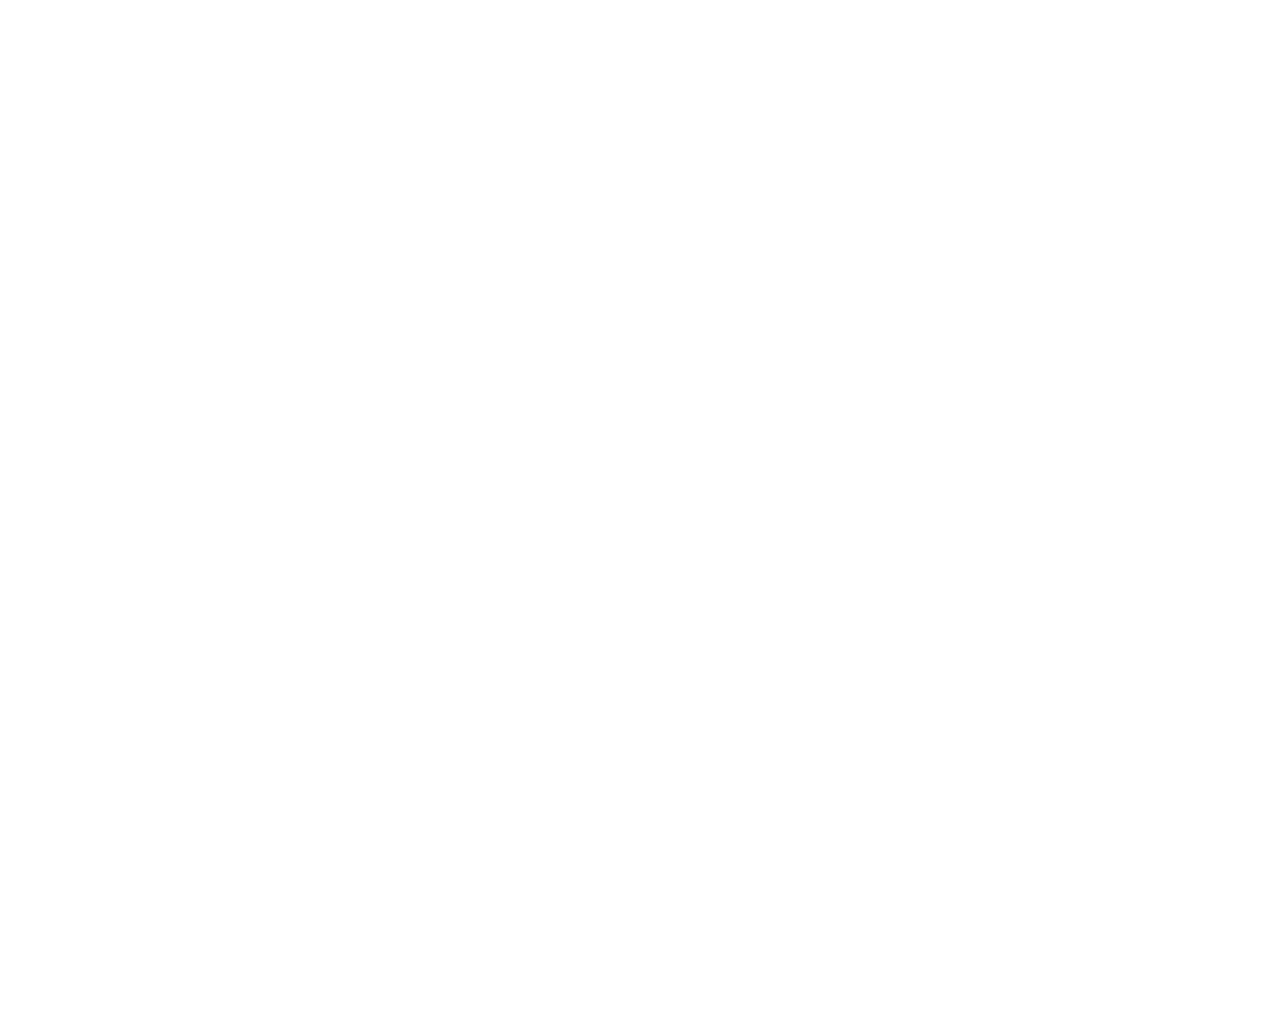
==== Tilings.html @ 19ebce1d "Seperated renderer and tile position calculations" ====
<html>
<head>
	<script src="https://code.createjs.com/easeljs-0.8.2.min.js"></script>
	<script>
        let RegularTile = class
		{
  		constructor(name,parent, color, number_of_sides, desired_angle, neighbors)
			{
    		this.name = name;
    		this.parent = parent;
    		this.color = color;
    		this.number_of_sides = number_of_sides;
    		this.angle = desired_angle;
    		this.neighbors = neighbors;
  			}

		generate_shape_values(coords, sidelength, number_of_sides_current, first_shape = false)
		{
		    <!-- Takes an origin, a direction, the sidelength. Returns the xy coordinates and radius of the new polygon -->

		    var old_radii = get_shape_radii(sidelength, number_of_sides_current);
			var shape_angle;

		    <!-- Use the inner radii of both shapes to calculate the vector for where the new shape will lie, then add it to existing coords  -->
			if (!first_shape)
			{
			    var new_radii = get_shape_radii(sidelength, this.number_of_sides);
			    var new_coords = add_directional_vector(coords, this.angle, old_radii[0]+new_radii[0]);
			    shape_angle = get_modified_shape_angle(this.angle, this.number_of_sides);
				return {"x":new_coords[0], "y":new_coords[1], "radius":new_radii[1], "angle":shape_angle, "sides":this.number_of_sides, "color":this.color};
			}
			else
			{
			    shape_angle = get_modified_shape_angle(this.angle, number_of_sides_current);
			    return {"x":coords[0], "y":coords[1],"radius":old_radii[1], "angle":shape_angle, "sides":this.number_of_sides, "color":this.color};
			}
		}
		};

		function get_outer_radius(sidelength, number_of_sides)
        {
            return sidelength / (2 * Math.sin(Math.PI / number_of_sides))
        }

        function get_inner_radius(radius, sidelength)
        {
            /* Gets the inner radius(center to sides) of a regular polygon using pythagorean theorem*/
            return Math.sqrt((radius * radius) - (sidelength * sidelength / 4))
        }

        function get_shape_radii(sidelength, number_of_sides)
		{
		    /* 	Get both the inner and outer radii of a regular polygon
		     	First use the sidelength and number of sides to get the outer radius
		     	Then use the outer radius and sidelength to get the inner radius	*/
		    var outer_radius = get_outer_radius(sidelength, number_of_sides);
            var inner_radius = get_inner_radius(outer_radius, sidelength);
            return [inner_radius, outer_radius]
		}

        function polar_to_cartesian(direction, magnitude) {
            /* creates an x,y vector given a direction(degrees) and a magnitude */
            var dir = direction
            var x = magnitude * Math.cos((dir / 360) * 2 * Math.PI)
            var y = magnitude * Math.sin((dir / 360) * 2 * Math.PI)
            return [x, y]
        }

        function point_direction(coord1, coord2) {
            <!-- returns the angle in degrees from two coordinates -->
            var dy = coord2[1] - coord1[1]
            var dx = coord2[0] - coord1[0]
			var a = Math.atan2(dy, dx);
            while (a < 0.0)
                a += math.pi * 2;

            return a * 180 / Math.PI
        }

        function add_directional_vector(coords, direction, magnitude)
        {
            /* Takes [x,y] adds a vector to it and returns the new [x,y] */
            var vector = polar_to_cartesian(direction,magnitude)
            return [coords[0] + vector[0], coords[1] + vector[1]]
        }

        function get_modified_shape_angle(direction, number_of_sides)
		{
		    <!-- Gives an angular offset value for drawing polygons. Even numbered shapes have an offset while odd doesn't  -->
		    return direction + ((number_of_sides % 2) == 0 ? (360 / (number_of_sides * 2)) : 0)
		}

		function generate_initial_chunk_data(sidelength, shapes)
		{
		    var chunk_data = {};

		    /* Generates shapes from a list and adds them to canvas */
			var current_number_of_sides;
			if (shapes.length > 0)
			{
			    var current_number_of_sides = shapes[0].number_of_sides;

				/* Generate values of first shape in the sequence */
			    var polygon_values = shapes[0].generate_shape_values([0,0], sidelength, current_number_of_sides, true);

			    /* add rendering data to chunk */
			    chunk_data[shapes[0].name] = polygon_values;

                for (var i = 1; i < shapes.length; i++)
				{
				    /* Feed coordinates and number of sides of the parent of current shape back into function*/
					var parent = shapes[i].parent;

					var coords = [chunk_data[parent]["x"]	, chunk_data[parent]["y"]]
					current_number_of_sides = chunk_data[parent]["sides"];

				    polygon_values = shapes[i].generate_shape_values(coords, sidelength, current_number_of_sides, false);

				    /* add rendering data to chunk */
				    chunk_data[shapes[i].name] = polygon_values;
				}

			return chunk_data;
			}
		}

		function render_chunk(xoffset, yoffset, canvas, chunk_data)
		{
		for (var [name, shape] of Object.entries(chunk_data))
			{
			    polygon = new createjs.Shape();
				polygon.graphics.beginFill(shape["color"]).drawPolyStar(shape["x"]+xoffset, shape["y"]+yoffset, shape["radius"], shape["sides"], 0, shape["angle"]);
				canvas.addChild(polygon);
			}
		    canvas.update()
		}

		function init()
		{
            var sidelength = 20;
			var stage = new createjs.Stage("demoCanvas");

			/* shape("name","color",sides, angle, neighbors=[]) */
			shape_data = [
			    new RegularTile("A",null, "blue", 6, 0, []),
				new RegularTile("B","A", "green", 4, 0, []),
				new RegularTile("C","B", "red", 6, 0, []),
				new RegularTile("D","C", "blue", 4, 0, []),
				new RegularTile("E","C", "green", 4, 240, []),
				new RegularTile("F","E", "red", 4, 240, []),
				new RegularTile("G","B", "blue", 4, 90, []),
			];

			chunk_data = generate_initial_chunk_data(sidelength, shape_data);

			chunk_height = 95;
			chunk_vertical_count = 1;
			chunk_width = 55;
			chunk_horizontal_count = 1;

			var x = 60;
			var y = 60;

			for(var i = 0; i < chunk_vertical_count; i++)
			{
			    for(var j = 0; j < chunk_horizontal_count; j++)
				{
				    render_chunk(x,y,stage, chunk_data);
				    x += chunk_width;
				}
				y += chunk_height;
			    x = 60;
			}


		}
	</script>
</head>
<body onload="init();">
	<canvas id="demoCanvas" width="1000" height="1000">
		alternate content
	</canvas>

</body></html>
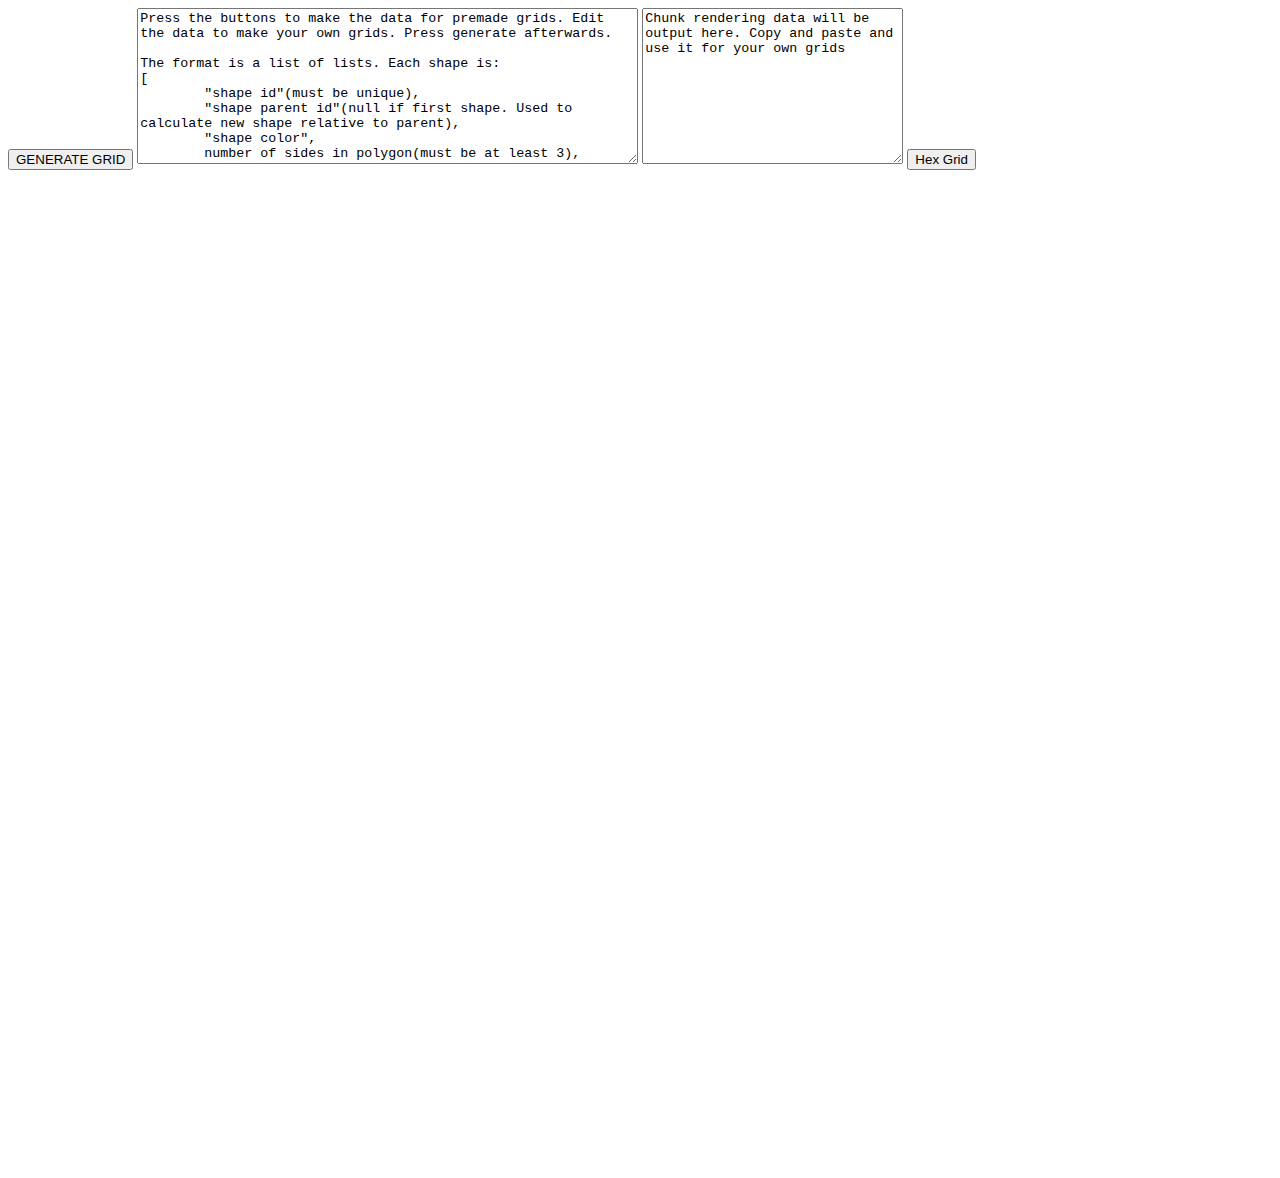
==== commit c1f1d99a: "Bare minimum UI" ====
--- a/Tilings.html
+++ b/Tilings.html
@@ -1,184 +1,59 @@
 <html>
 <head>
 	<script src="https://code.createjs.com/easeljs-0.8.2.min.js"></script>
+	<script src="Tilings.js"></script>
+
+</head>
+<body onload="init();">
+	<button id="generate">GENERATE GRID</button>
+
 	<script>
-        let RegularTile = class
-		{
-  		constructor(name,parent, color, number_of_sides, desired_angle, neighbors)
-			{
-    		this.name = name;
-    		this.parent = parent;
-    		this.color = color;
-    		this.number_of_sides = number_of_sides;
-    		this.angle = desired_angle;
-    		this.neighbors = neighbors;
-  			}
-
-		generate_shape_values(coords, sidelength, number_of_sides_current, first_shape = false)
-		{
-		    <!-- Takes an origin, a direction, the sidelength. Returns the xy coordinates and radius of the new polygon -->
-
-		    var old_radii = get_shape_radii(sidelength, number_of_sides_current);
-			var shape_angle;
-
-		    <!-- Use the inner radii of both shapes to calculate the vector for where the new shape will lie, then add it to existing coords  -->
-			if (!first_shape)
-			{
-			    var new_radii = get_shape_radii(sidelength, this.number_of_sides);
-			    var new_coords = add_directional_vector(coords, this.angle, old_radii[0]+new_radii[0]);
-			    shape_angle = get_modified_shape_angle(this.angle, this.number_of_sides);
-				return {"x":new_coords[0], "y":new_coords[1], "radius":new_radii[1], "angle":shape_angle, "sides":this.number_of_sides, "color":this.color};
-			}
-			else
-			{
-			    shape_angle = get_modified_shape_angle(this.angle, number_of_sides_current);
-			    return {"x":coords[0], "y":coords[1],"radius":old_radii[1], "angle":shape_angle, "sides":this.number_of_sides, "color":this.color};
-			}
-		}
-		};
-
-		function get_outer_radius(sidelength, number_of_sides)
-        {
-            return sidelength / (2 * Math.sin(Math.PI / number_of_sides))
-        }
-
-        function get_inner_radius(radius, sidelength)
-        {
-            /* Gets the inner radius(center to sides) of a regular polygon using pythagorean theorem*/
-            return Math.sqrt((radius * radius) - (sidelength * sidelength / 4))
-        }
-
-        function get_shape_radii(sidelength, number_of_sides)
-		{
-		    /* 	Get both the inner and outer radii of a regular polygon
-		     	First use the sidelength and number of sides to get the outer radius
-		     	Then use the outer radius and sidelength to get the inner radius	*/
-		    var outer_radius = get_outer_radius(sidelength, number_of_sides);
-            var inner_radius = get_inner_radius(outer_radius, sidelength);
-            return [inner_radius, outer_radius]
-		}
-
-        function polar_to_cartesian(direction, magnitude) {
-            /* creates an x,y vector given a direction(degrees) and a magnitude */
-            var dir = direction
-            var x = magnitude * Math.cos((dir / 360) * 2 * Math.PI)
-            var y = magnitude * Math.sin((dir / 360) * 2 * Math.PI)
-            return [x, y]
-        }
-
-        function point_direction(coord1, coord2) {
-            <!-- returns the angle in degrees from two coordinates -->
-            var dy = coord2[1] - coord1[1]
-            var dx = coord2[0] - coord1[0]
-			var a = Math.atan2(dy, dx);
-            while (a < 0.0)
-                a += math.pi * 2;
-
-            return a * 180 / Math.PI
-        }
-
-        function add_directional_vector(coords, direction, magnitude)
-        {
-            /* Takes [x,y] adds a vector to it and returns the new [x,y] */
-            var vector = polar_to_cartesian(direction,magnitude)
-            return [coords[0] + vector[0], coords[1] + vector[1]]
-        }
-
-        function get_modified_shape_angle(direction, number_of_sides)
-		{
-		    <!-- Gives an angular offset value for drawing polygons. Even numbered shapes have an offset while odd doesn't  -->
-		    return direction + ((number_of_sides % 2) == 0 ? (360 / (number_of_sides * 2)) : 0)
-		}
-
-		function generate_initial_chunk_data(sidelength, shapes)
-		{
-		    var chunk_data = {};
-
-		    /* Generates shapes from a list and adds them to canvas */
-			var current_number_of_sides;
-			if (shapes.length > 0)
-			{
-			    var current_number_of_sides = shapes[0].number_of_sides;
-
-				/* Generate values of first shape in the sequence */
-			    var polygon_values = shapes[0].generate_shape_values([0,0], sidelength, current_number_of_sides, true);
-
-			    /* add rendering data to chunk */
-			    chunk_data[shapes[0].name] = polygon_values;
-
-                for (var i = 1; i < shapes.length; i++)
-				{
-				    /* Feed coordinates and number of sides of the parent of current shape back into function*/
-					var parent = shapes[i].parent;
-
-					var coords = [chunk_data[parent]["x"]	, chunk_data[parent]["y"]]
-					current_number_of_sides = chunk_data[parent]["sides"];
-
-				    polygon_values = shapes[i].generate_shape_values(coords, sidelength, current_number_of_sides, false);
-
-				    /* add rendering data to chunk */
-				    chunk_data[shapes[i].name] = polygon_values;
-				}
-
-			return chunk_data;
-			}
-		}
-
-		function render_chunk(xoffset, yoffset, canvas, chunk_data)
-		{
-		for (var [name, shape] of Object.entries(chunk_data))
-			{
-			    polygon = new createjs.Shape();
-				polygon.graphics.beginFill(shape["color"]).drawPolyStar(shape["x"]+xoffset, shape["y"]+yoffset, shape["radius"], shape["sides"], 0, shape["angle"]);
-				canvas.addChild(polygon);
-			}
-		    canvas.update()
-		}
-
-		function init()
-		{
-            var sidelength = 20;
-			var stage = new createjs.Stage("demoCanvas");
-
-			/* shape("name","color",sides, angle, neighbors=[]) */
-			shape_data = [
-			    new RegularTile("A",null, "blue", 6, 0, []),
-				new RegularTile("B","A", "green", 4, 0, []),
-				new RegularTile("C","B", "red", 6, 0, []),
-				new RegularTile("D","C", "blue", 4, 0, []),
-				new RegularTile("E","C", "green", 4, 240, []),
-				new RegularTile("F","E", "red", 4, 240, []),
-				new RegularTile("G","B", "blue", 4, 90, []),
-			];
-
-			chunk_data = generate_initial_chunk_data(sidelength, shape_data);
-
-			chunk_height = 95;
-			chunk_vertical_count = 1;
-			chunk_width = 55;
-			chunk_horizontal_count = 1;
-
-			var x = 60;
-			var y = 60;
-
-			for(var i = 0; i < chunk_vertical_count; i++)
-			{
-			    for(var j = 0; j < chunk_horizontal_count; j++)
-				{
-				    render_chunk(x,y,stage, chunk_data);
-				    x += chunk_width;
-				}
-				y += chunk_height;
-			    x = 60;
-			}
+		var btn = document.getElementById("generate");
+		btn.onclick = function() {input_to_chunk_generation()};
+	</script>
 
 
+
+	<textarea id="shape_input" rows="10" cols="60">
+Press the buttons to make the data for premade grids. Edit the data to make your own grids. Press generate afterwards.
+
+The format is a list of lists. Each shape is:
+[
+	"shape id"(must be unique),
+	"shape parent id"(null if first shape. Used to calculate new shape relative to parent),
+	"shape color",
+	number of sides in polygon(must be at least 3),
+	angle of shape rotation(and the angle it sprouts off from its parent)
+]
+
+Note: you'll have to specify at least 3 shapes or it won't work, as two are culled for the generation process
+	</textarea>
+
+	<textarea id="chunk_data" rows="10" cols="30">
+Chunk rendering data will be output here. Copy and paste and use it for your own grids
+	</textarea>
+
+
+	<button id="hexgrid">Hex Grid</button>
+	<script>
+		var btn = document.getElementById("hexgrid");
+		var txtarea = document.getElementById("shape_input");
+		btn.onclick = function()
+		{
+		    var shapes = [
+			["A",null, "blue", 6, 0],
+			["B","A", "orange", 6, 60],
+			["C","B","orange",6,120],
+			["D","B","orange",6,60]
+    		];
+			txtarea.value = JSON.stringify(shapes);
 		}
 	</script>
-</head>
-<body onload="init();">
+
+
+
 	<canvas id="demoCanvas" width="1000" height="1000">
-		alternate content
-	</canvas>
+			alternate content
+		</canvas>
 
 </body></html>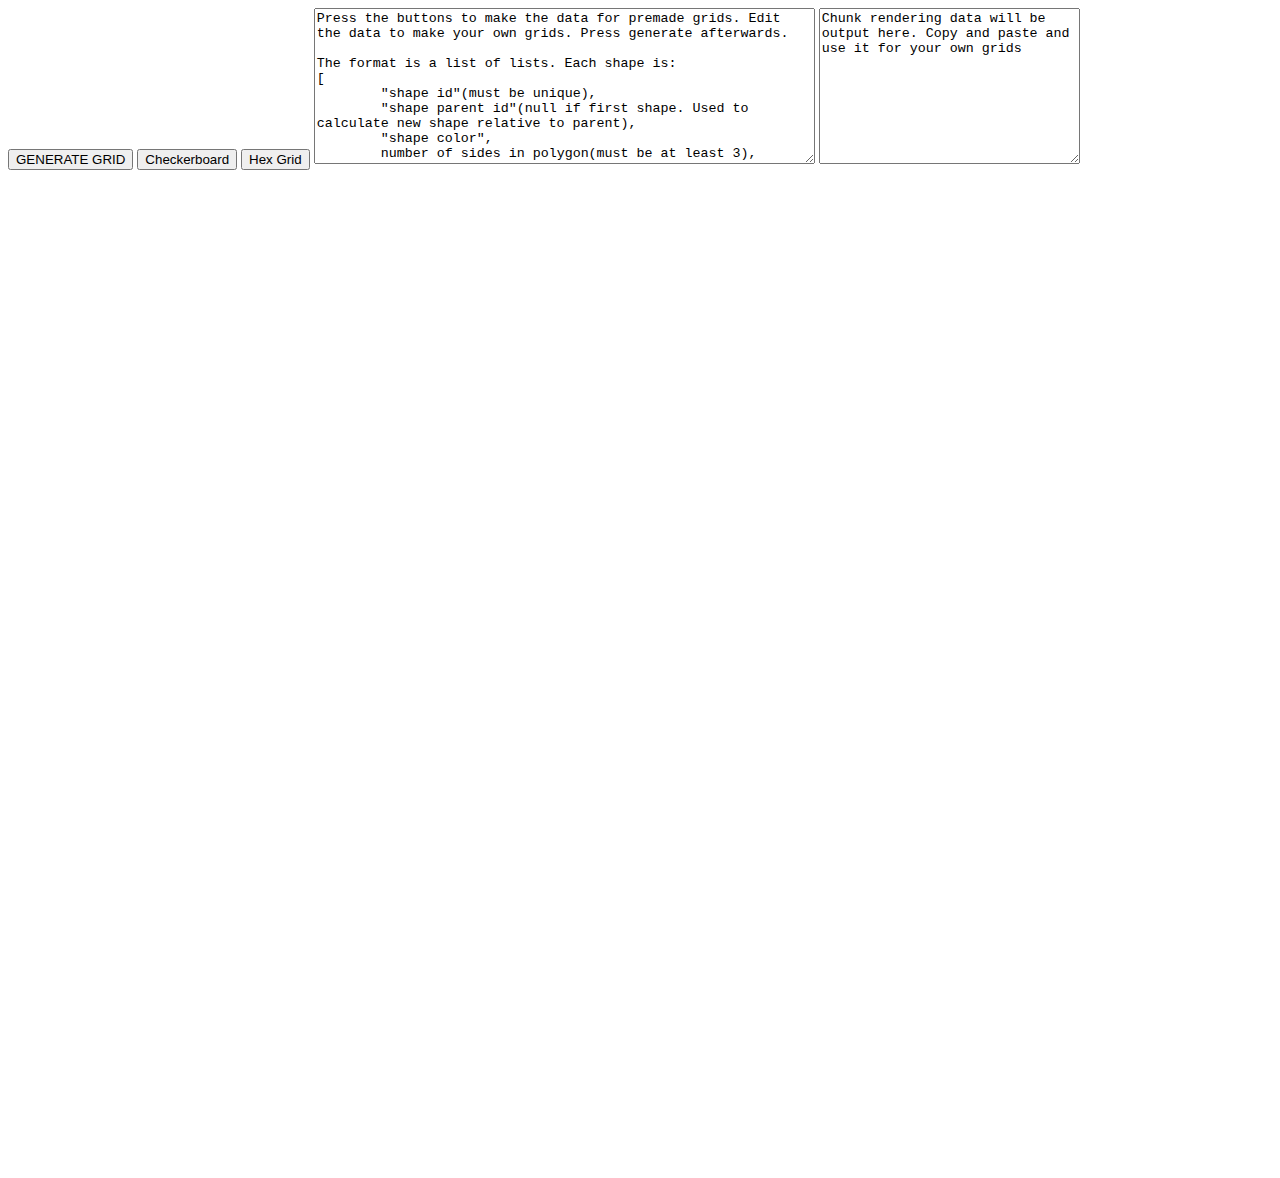
==== commit dd3d573c: "Fixed bug where tiles used for chunk size were flipped around" ====
--- a/Tilings.html
+++ b/Tilings.html
@@ -7,12 +7,8 @@
 <body onload="init();">
 	<button id="generate">GENERATE GRID</button>
 
-	<script>
-		var btn = document.getElementById("generate");
-		btn.onclick = function() {input_to_chunk_generation()};
-	</script>
-
-
+	<button id="squaregrid">Checkerboard</button>
+	<button id="hexgrid">Hex Grid</button>
 
 	<textarea id="shape_input" rows="10" cols="60">
 Press the buttons to make the data for premade grids. Edit the data to make your own grids. Press generate afterwards.
@@ -33,8 +29,28 @@
 Chunk rendering data will be output here. Copy and paste and use it for your own grids
 	</textarea>
 
+	<script>
+		var btn = document.getElementById("generate");
+		btn.onclick = function() {input_to_chunk_generation()};
+	</script>
 
-	<button id="hexgrid">Hex Grid</button>
+	<script>
+		var btn = document.getElementById("squaregrid");
+		var txtarea = document.getElementById("shape_input");
+		btn.onclick = function()
+		{
+		    var shapes = [
+		        ["A",null,"blue",4,0],
+				["B","A","purple",4,0],
+				["C","A","orange",4,90],
+				["D","B","green",4,90],
+				["E","B","orange",4,0],
+				["F","C","orange",4,90]
+			];
+			txtarea.value = JSON.stringify(shapes);
+		}
+	</script>
+
 	<script>
 		var btn = document.getElementById("hexgrid");
 		var txtarea = document.getElementById("shape_input");
@@ -43,8 +59,8 @@
 		    var shapes = [
 			["A",null, "blue", 6, 0],
 			["B","A", "orange", 6, 60],
-			["C","B","orange",6,120],
-			["D","B","orange",6,60]
+			["C","B","orange",6,60],
+			["D","B","orange",6,120]
     		];
 			txtarea.value = JSON.stringify(shapes);
 		}
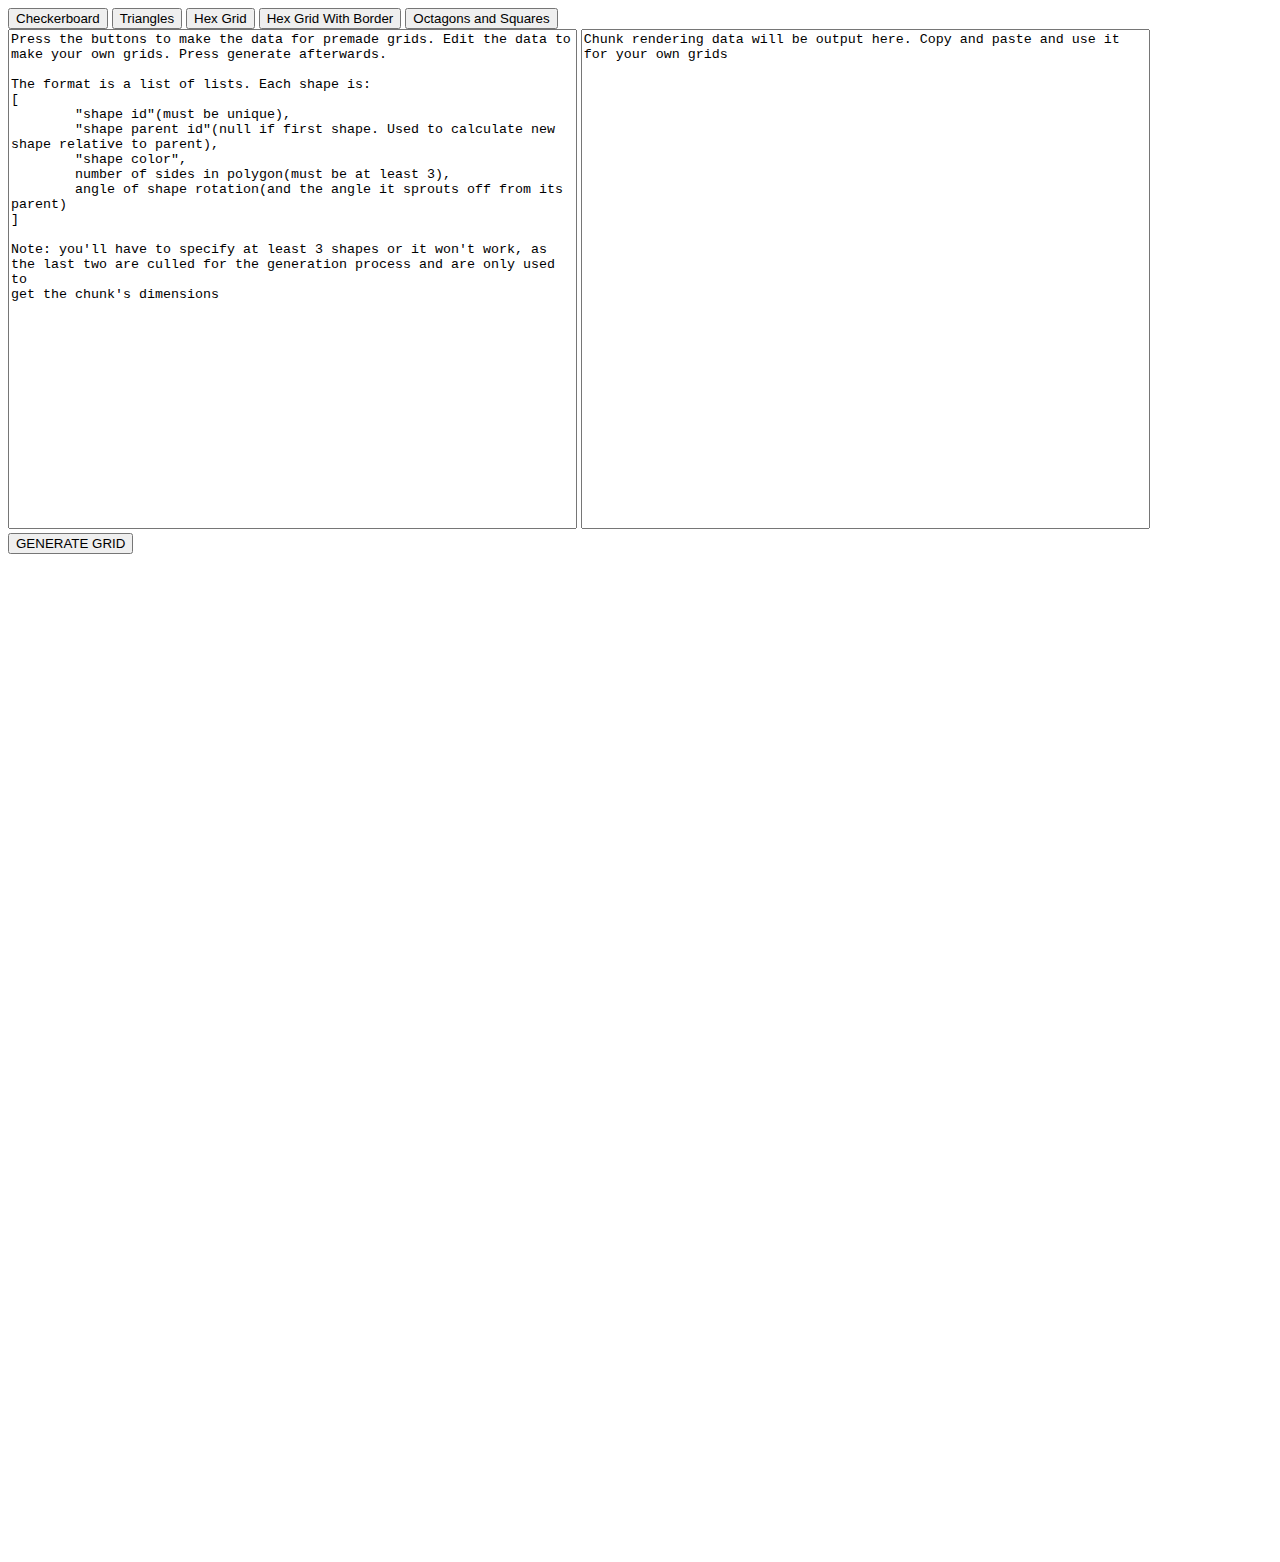
==== commit 80c9a956: "Refactoring and commenting" ====
--- a/Tilings.html
+++ b/Tilings.html
@@ -2,15 +2,21 @@
 <head>
 	<script src="https://code.createjs.com/easeljs-0.8.2.min.js"></script>
 	<script src="Tilings.js"></script>
+	<link rel="stylesheet" type="text/css" href="Tilings.css">
 
 </head>
 <body onload="init();">
-	<button id="generate">GENERATE GRID</button>
 
-	<button id="squaregrid">Checkerboard</button>
-	<button id="hexgrid">Hex Grid</button>
+	<div>
+		<button id="squaregrid">Checkerboard</button>
+		<button id="triangles">Triangles</button>
+		<button id="hexgrid">Hex Grid</button>
+		<button id="hexgridbordered">Hex Grid With Border</button>
+		<button id="octandsquares">Octagons and Squares</button>
+	</div>
 
-	<textarea id="shape_input" rows="10" cols="60">
+
+	<textarea id="shape_input" class="txtarea" rows="10" cols="60">
 Press the buttons to make the data for premade grids. Edit the data to make your own grids. Press generate afterwards.
 
 The format is a list of lists. Each shape is:
@@ -22,54 +28,24 @@
 	angle of shape rotation(and the angle it sprouts off from its parent)
 ]
 
-Note: you'll have to specify at least 3 shapes or it won't work, as two are culled for the generation process
+Note: you'll have to specify at least 3 shapes or it won't work, as the last two are culled for the generation process and are only used to
+get the chunk's dimensions
 	</textarea>
 
-	<textarea id="chunk_data" rows="10" cols="30">
+	<textarea id="chunk_data" class="txtarea" rows="10" cols="30">
 Chunk rendering data will be output here. Copy and paste and use it for your own grids
 	</textarea>
 
-	<script>
-		var btn = document.getElementById("generate");
-		btn.onclick = function() {input_to_chunk_generation()};
-	</script>
-
-	<script>
-		var btn = document.getElementById("squaregrid");
-		var txtarea = document.getElementById("shape_input");
-		btn.onclick = function()
-		{
-		    var shapes = [
-		        ["A",null,"blue",4,0],
-				["B","A","purple",4,0],
-				["C","A","orange",4,90],
-				["D","B","green",4,90],
-				["E","B","orange",4,0],
-				["F","C","orange",4,90]
-			];
-			txtarea.value = JSON.stringify(shapes);
-		}
-	</script>
-
-	<script>
-		var btn = document.getElementById("hexgrid");
-		var txtarea = document.getElementById("shape_input");
-		btn.onclick = function()
-		{
-		    var shapes = [
-			["A",null, "blue", 6, 0],
-			["B","A", "orange", 6, 60],
-			["C","B","orange",6,60],
-			["D","B","orange",6,120]
-    		];
-			txtarea.value = JSON.stringify(shapes);
-		}
-	</script>
-
-
+	<div>
+		<button id="generate">GENERATE GRID</button>
+	</div>
 
 	<canvas id="demoCanvas" width="1000" height="1000">
 			alternate content
-		</canvas>
+	</canvas>
+
+	<script>
+		addButtonEvents();
+	</script>
 
 </body></html>--- a/Tilings.css
+++ b/Tilings.css
@@ -0,0 +1,6 @@
+.txtarea
+{
+    resize: none;
+    min-width: 45%;
+    min-height: 500px;
+}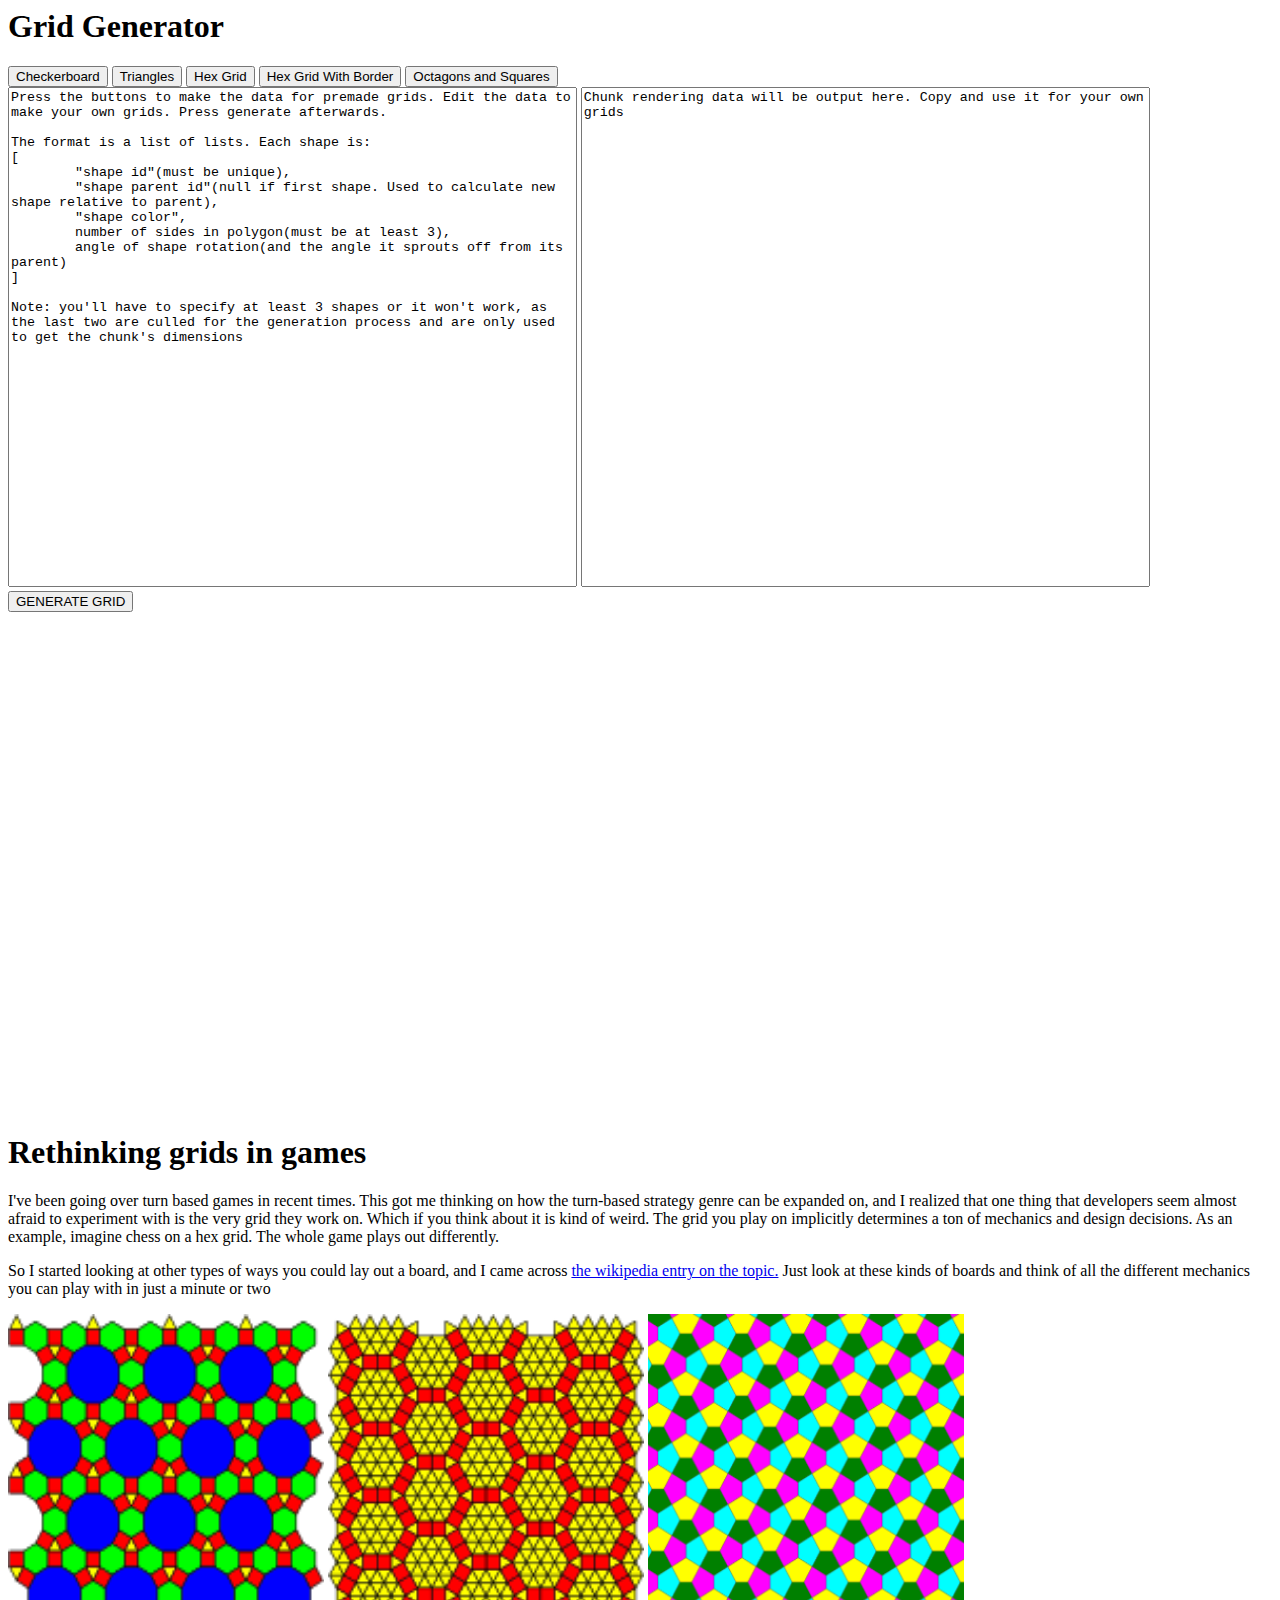
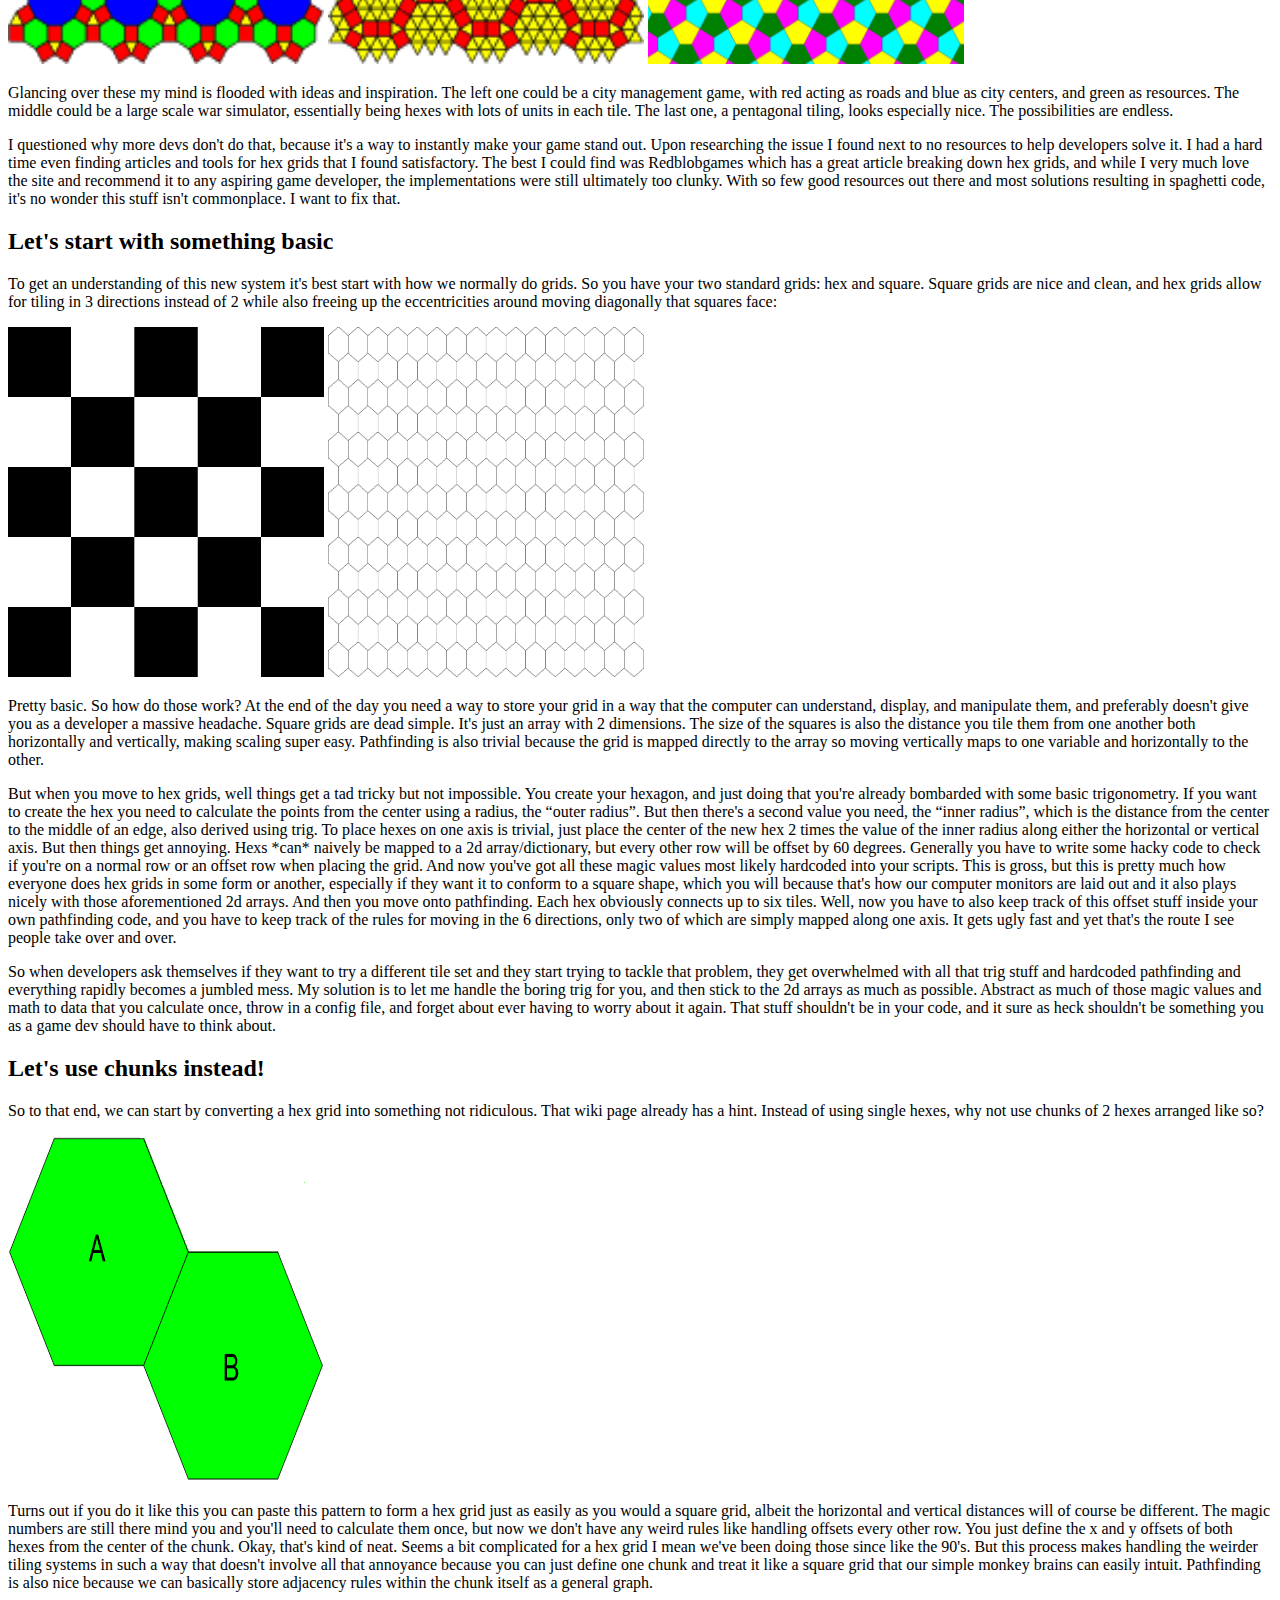
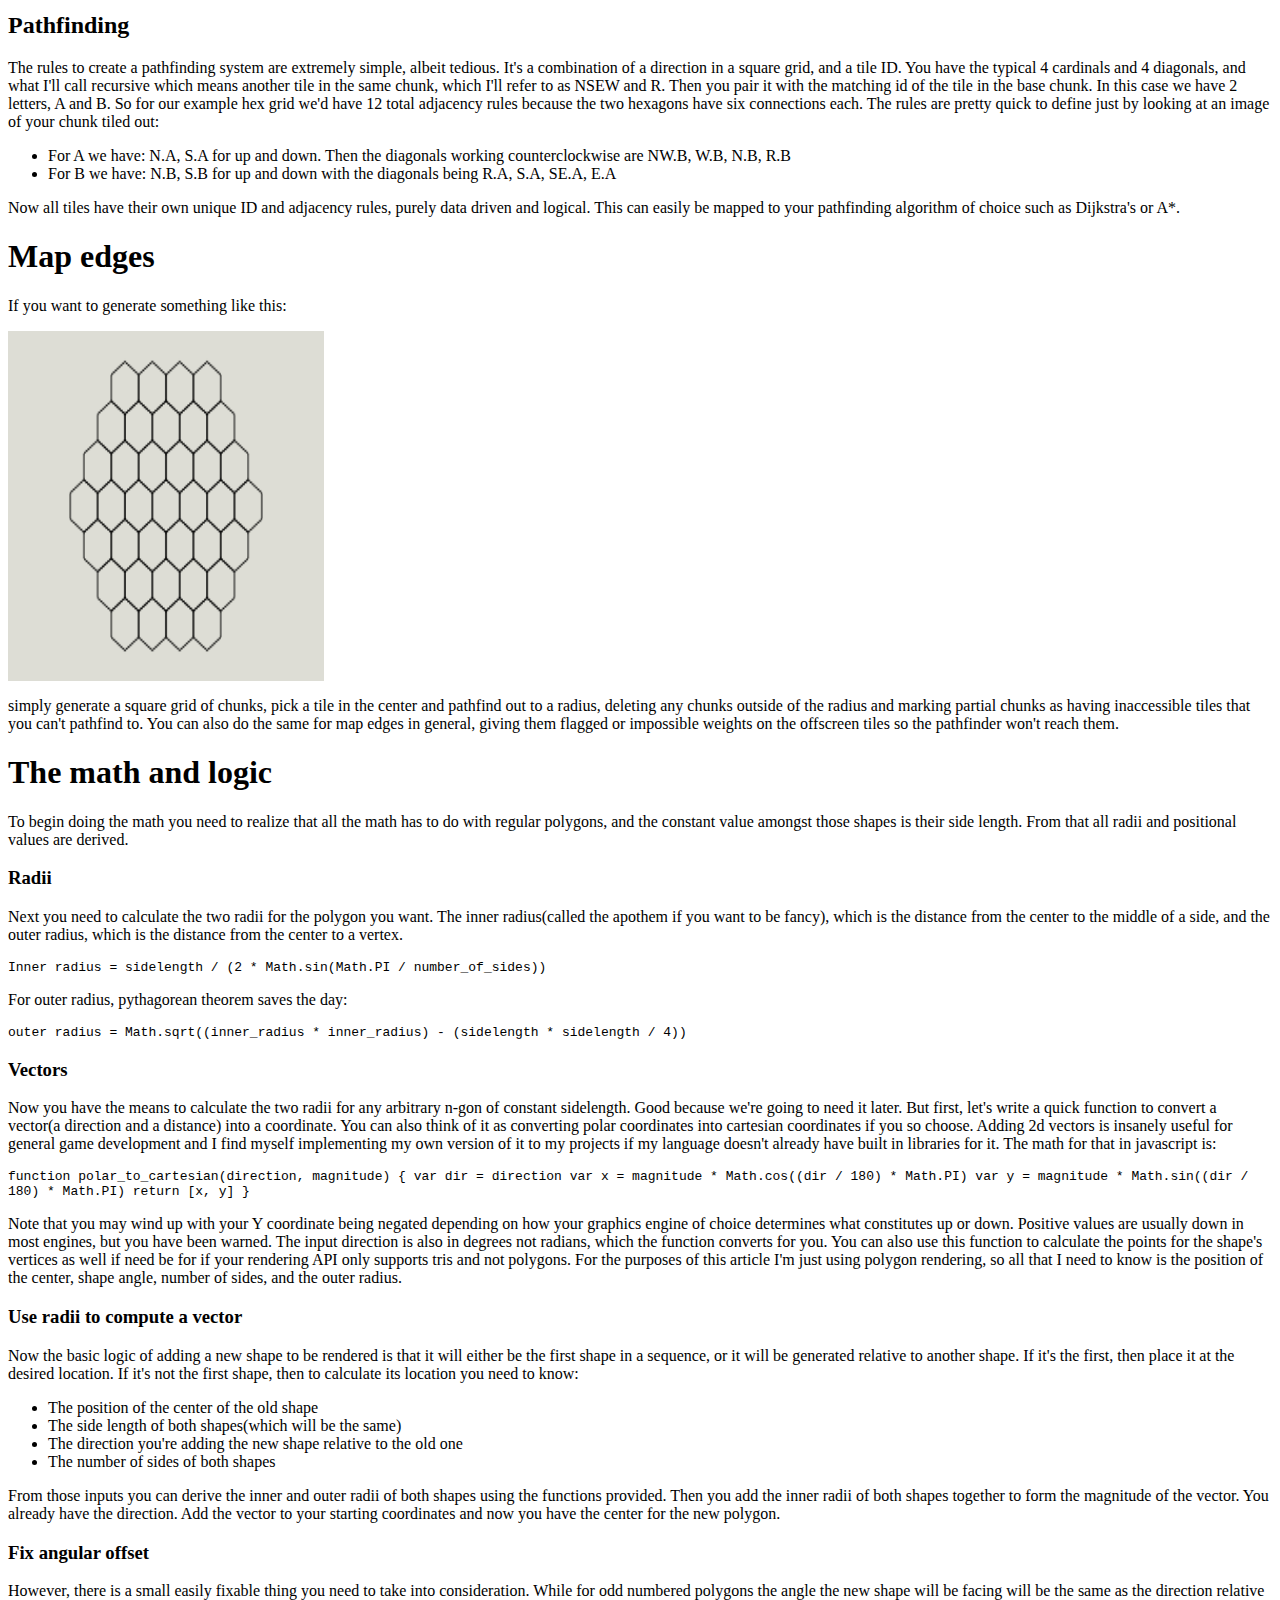
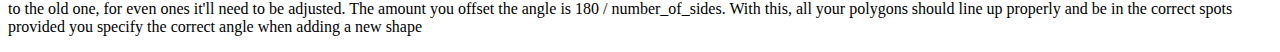
==== commit 3f5c4dd8: "Added images and article" ====
--- a/Tilings.html
+++ b/Tilings.html
@@ -3,9 +3,13 @@
 	<script src="https://code.createjs.com/easeljs-0.8.2.min.js"></script>
 	<script src="Tilings.js"></script>
 	<link rel="stylesheet" type="text/css" href="Tilings.css">
+	<title>Polygon Tile Generator</title>
 
 </head>
 <body onload="init();">
+
+<div>
+	<h1>Grid Generator</h1>
 
 	<div>
 		<button id="squaregrid">Checkerboard</button>
@@ -28,24 +32,222 @@
 	angle of shape rotation(and the angle it sprouts off from its parent)
 ]
 
-Note: you'll have to specify at least 3 shapes or it won't work, as the last two are culled for the generation process and are only used to
-get the chunk's dimensions
+Note: you'll have to specify at least 3 shapes or it won't work, as the last two are culled for the generation process and are only used to get the chunk's dimensions
 	</textarea>
 
 	<textarea id="chunk_data" class="txtarea" rows="10" cols="30">
-Chunk rendering data will be output here. Copy and paste and use it for your own grids
+Chunk rendering data will be output here. Copy and use it for your own grids
 	</textarea>
 
 	<div>
 		<button id="generate">GENERATE GRID</button>
 	</div>
 
-	<canvas id="demoCanvas" width="1000" height="1000">
+	<canvas id="demoCanvas" width="1000" height="500">
 			alternate content
 	</canvas>
 
 	<script>
 		addButtonEvents();
 	</script>
-
+</div>
+
+<div id = "content-main">
+	<h1>Rethinking grids in games</h1>
+	<p>
+		I've been going over turn based games in recent times. This got me thinking on how the turn-based strategy genre can be expanded on,
+		and I realized that one thing that developers seem almost afraid to experiment with is the very grid they work on.
+		Which if you think about it is kind of weird. The grid you play on implicitly determines a ton of mechanics and design decisions.
+		As an example, imagine chess on a hex grid. The whole game plays out differently.
+	</p>
+	<p>
+So I started looking at other types of ways you could lay out a board, and I came across <a href="https://en.wikipedia.org/wiki/Euclidean_tilings_by_convex_regular_polygons">the wikipedia entry on the topic.</a>
+		Just look at these kinds of boards and think of all the different mechanics you can play with in just a minute or two
+	</p>
+
+	<img src="images/tiling1.png" >
+	<img src="images/tiling2.png" >
+	<img src="images/pentagrid.png">
+
+	<p>
+		Glancing over these my mind is flooded with ideas and inspiration. The left one could be a city management game, with red acting as roads and blue as city centers, and green as resources.
+		The middle could be a large scale war simulator, essentially being hexes with lots of units in each tile.
+		The last one, a pentagonal tiling, looks especially nice. The possibilities are endless.
+	<p>
+	<p>
+		I questioned why more devs don't do that, because it's a way to instantly make your game stand out.
+		Upon researching the issue I found next to no resources to help developers solve it.
+		I had a hard time even finding articles and tools for hex grids that I found satisfactory.
+		The best I could find was Redblobgames which has a great article breaking down hex grids, and while I very much love the site and recommend it to any aspiring game developer,
+		the implementations were still ultimately too clunky. With so few good resources out there and most solutions resulting in spaghetti code, it's no wonder this stuff isn't commonplace.
+		I want to fix that.
+
+	</p>
+
+	<h2>Let's start with something basic</h2>
+	<p>
+		To get an understanding of this new system it's best start with how we normally do grids. So you have your two standard grids: hex and square. Square grids are nice and clean,
+		and hex grids allow for tiling in 3 directions instead of 2 while also freeing up the eccentricities around moving diagonally that squares face:
+	</p>
+
+	<img src="images/checkerboard.png" >
+	<img src="images/hexgrid.png" >
+
+	<p>
+		Pretty basic. So how do those work? At the end of the day you need a way to store your grid in a way that the computer can understand, display, and manipulate them,
+		and preferably doesn't give you as a developer a massive headache. Square grids are dead simple. It's just an array with 2 dimensions. The size of the squares is also
+		the distance you tile them from one another both horizontally and vertically, making scaling super easy.
+		Pathfinding is also trivial because the grid is mapped directly to the array so moving vertically maps to one variable and horizontally to the other.
+	</p>
+
+	<p>
+		But when you move to hex grids, well things get a tad tricky but not impossible. You create your hexagon, and just doing that you're already bombarded with some
+		basic trigonometry. If you want to create the hex you need to calculate the points from the center using a radius, the “outer radius”. But then there's a second value
+		you need, the “inner radius”, which is the distance from the center to the middle of an edge, also derived using trig. To place hexes on one axis is trivial, just place
+		the center of the new hex 2 times the value of the inner radius along either the horizontal or vertical axis. But then things get annoying. Hexs *can* naively be mapped
+		to a 2d array/dictionary, but every other row will be offset by 60 degrees. Generally you have to write some hacky code to check if you're on a normal row or an offset row
+		when placing the grid. And now you've got all these magic values most likely hardcoded into your scripts. This is gross, but this is pretty much how everyone does hex grids
+		in some form or another, especially if they want it to conform to a square shape, which you will because that's how our computer monitors are laid out and it also plays nicely
+		with those aforementioned 2d arrays. And then you move onto pathfinding. Each hex obviously connects up to six tiles. Well, now you have to also keep track of this offset
+		stuff inside your own pathfinding code, and you have to keep track of the rules for moving in the 6 directions, only two of which are simply mapped along one axis.
+		It gets ugly fast and yet that's the route I see people take over and over.
+	</p>
+
+	<p>
+		So when developers ask themselves if they want to try a different tile set and they start trying to tackle that problem, they get overwhelmed with all that trig stuff and hardcoded
+		pathfinding and everything rapidly becomes a jumbled mess. My solution is to let me handle the boring trig for you, and then stick to the 2d arrays as much as possible.
+		Abstract as much of those magic values and math to data that you calculate once, throw in a config file, and forget about ever having to worry about it again.
+		That stuff shouldn't be in your code, and it sure as heck shouldn't be something you as a game dev should have to think about.
+	</p>
+
+	<h2>Let's use chunks instead!</h2>
+
+	<p>
+		So to that end, we can start by converting a hex grid into something not ridiculous. That wiki page already has a hint.
+		Instead of using single hexes, why not use chunks of 2 hexes arranged like so?
+	</p>
+
+	<img src="images/hexchunk.png">
+
+	<p>
+		Turns out if you do it like this you can paste this pattern to form a hex grid just as easily as you would a square grid,
+		albeit the horizontal and vertical distances will of course be different. The magic numbers are still there mind you and you'll
+		need to calculate them once, but now we don't have any weird rules like handling offsets every other row.
+		You just define the x and y offsets of both hexes from the center of the chunk. Okay, that's kind of neat.
+		Seems a bit complicated for a hex grid I mean we've been doing those since like the 90's.
+		But this process makes handling the weirder tiling systems in such a way that doesn't involve all that annoyance
+		because you can just define one chunk and treat it like a square grid that our simple monkey brains can easily intuit.
+		Pathfinding is also nice because we can basically store adjacency rules within the chunk itself as a general graph.
+	</p>
+
+	<h2>Pathfinding</h2>
+
+	<p>
+		The rules to create a pathfinding system are extremely simple, albeit tedious. It's a combination of a direction in a square grid,
+		and a tile ID. You have the typical 4 cardinals and 4 diagonals, and what I'll call recursive which means another tile in the same chunk,
+		which I'll refer to as NSEW and R. Then you pair it with the matching id of the tile in the base chunk. In this case we have 2 letters,
+		A and B.
+
+		So for our example hex grid we'd have 12 total adjacency rules because the two hexagons have six connections each.
+		The rules are pretty quick to define just by looking at an image of your chunk tiled out:
+	</p>
+	<ul>
+		<li>For A we have: N.A, S.A for up and down. Then the diagonals working counterclockwise are NW.B, W.B, N.B, R.B</li>
+		<li>For B we have: N.B, S.B for up and down with the diagonals being R.A, S.A, SE.A, E.A</li>
+	</ul>
+
+	<p>
+		Now all tiles have their own unique ID and adjacency rules, purely data driven and logical.
+		This can easily be mapped to your pathfinding algorithm of choice such as Dijkstra's or A*.
+	</p>
+
+	<h1>Map edges</h1>
+
+	<p>If you want to generate something like this: </p>
+	<img src="images/hexedges.png">
+
+	<p>
+		simply generate a square grid of chunks, pick a tile in the center and pathfind out to a radius, deleting any chunks outside of the radius
+		and marking partial chunks as having inaccessible tiles that you can't pathfind to.
+		You can also do the same for map edges in general, giving them flagged or impossible weights on the offscreen tiles so the pathfinder won't reach them.
+	</p>
+
+	<h1>The math and logic</h1>
+
+	<p>
+		To begin doing the math you need to realize that all the math has to do with regular polygons, and the constant value amongst those shapes is their side length.
+		From that all radii and positional values are derived.
+	</p>
+
+	<h3>Radii</h3>
+
+	<p>
+		Next you need to calculate the two radii for the polygon you want. The inner radius(called the apothem if you want to be fancy), which is the distance from the center
+		to the middle of a side, and the outer radius, which is the distance from the center to a vertex.
+	</p>
+
+	<code>
+		Inner radius = sidelength / (2 * Math.sin(Math.PI / number_of_sides))
+	</code>
+
+	<p>For outer radius, pythagorean theorem saves the day:</p>
+
+	<code>outer radius = Math.sqrt((inner_radius * inner_radius) - (sidelength * sidelength / 4))</code>
+
+	<h3>Vectors</h3>
+
+	<p>
+		Now you have the means to calculate the two radii for any arbitrary n-gon of constant sidelength. Good because we're going to need it later. But first, let's write a quick function to convert
+		a vector(a direction and a distance) into a coordinate. You can also think of it as converting polar coordinates into cartesian coordinates if you so choose. Adding 2d vectors is insanely useful
+		for general game development and I find myself implementing my own version of it to my projects if my language doesn't already have built in libraries for it.
+		The math for that in javascript is:
+	</p>
+
+	<code>
+		function polar_to_cartesian(direction, magnitude) {
+   var dir = direction
+   var x = magnitude * Math.cos((dir / 180) * Math.PI)
+   var y = magnitude * Math.sin((dir / 180) * Math.PI)
+   return [x, y]
+}
+	</code>
+
+	<p>
+		Note that you may wind up with your Y coordinate being negated depending on how your graphics engine of choice determines what constitutes up or down.
+		Positive values are usually down in most engines, but you have been warned. The input direction is also in degrees not radians, which the function converts for you.
+		You can also use this function to calculate the points for the shape's vertices as well if need be for if your rendering API only supports tris and not polygons.
+		For the purposes of this article I'm just using polygon rendering, so all that I need to know is the position of the center, shape angle, number of sides, and the outer radius.
+	</p>
+
+	<h3>Use radii to compute a vector</h3>
+
+	<p>
+		Now the basic logic of adding a new shape to be rendered is that it will either be the first shape in a sequence, or it will be generated relative to another shape.
+		If it's the first, then place it at the desired location.
+		If it's not the first shape, then to calculate its location you need to know:
+	</p>
+
+	<ul>
+		<li>The position of the center of the old shape</li>
+		<li>The side length of both shapes(which will be the same)</li>
+		<li>The direction you're adding the new shape relative to the old one</li>
+		<li>The number of sides of both shapes</li>
+	</ul>
+
+	<p>
+		From those inputs you can derive the inner and outer radii of both shapes using the functions provided. Then you add the inner radii of both
+		shapes together to form the magnitude of the vector. You already have the direction. Add the vector to your starting coordinates and now you
+		have the center for the new polygon.
+	</p>
+
+	<h3>Fix angular offset</h3>
+
+	<p>
+		However, there is a small easily fixable thing you need to take into consideration. While for odd numbered polygons the angle the new shape will be
+		facing will be the same as the direction relative to the old one, for even ones it'll need to be adjusted. The amount you offset the angle is 180 / number_of_sides.
+
+		With this, all your polygons should line up properly and be in the correct spots provided you specify the correct angle when adding a new shape
+	</p>
+
+</div>
 </body></html>--- a/Tilings.css
+++ b/Tilings.css
@@ -3,4 +3,10 @@
     resize: none;
     min-width: 45%;
     min-height: 500px;
+}
+
+img
+{
+    width: 25%;
+    height: 350px;
 }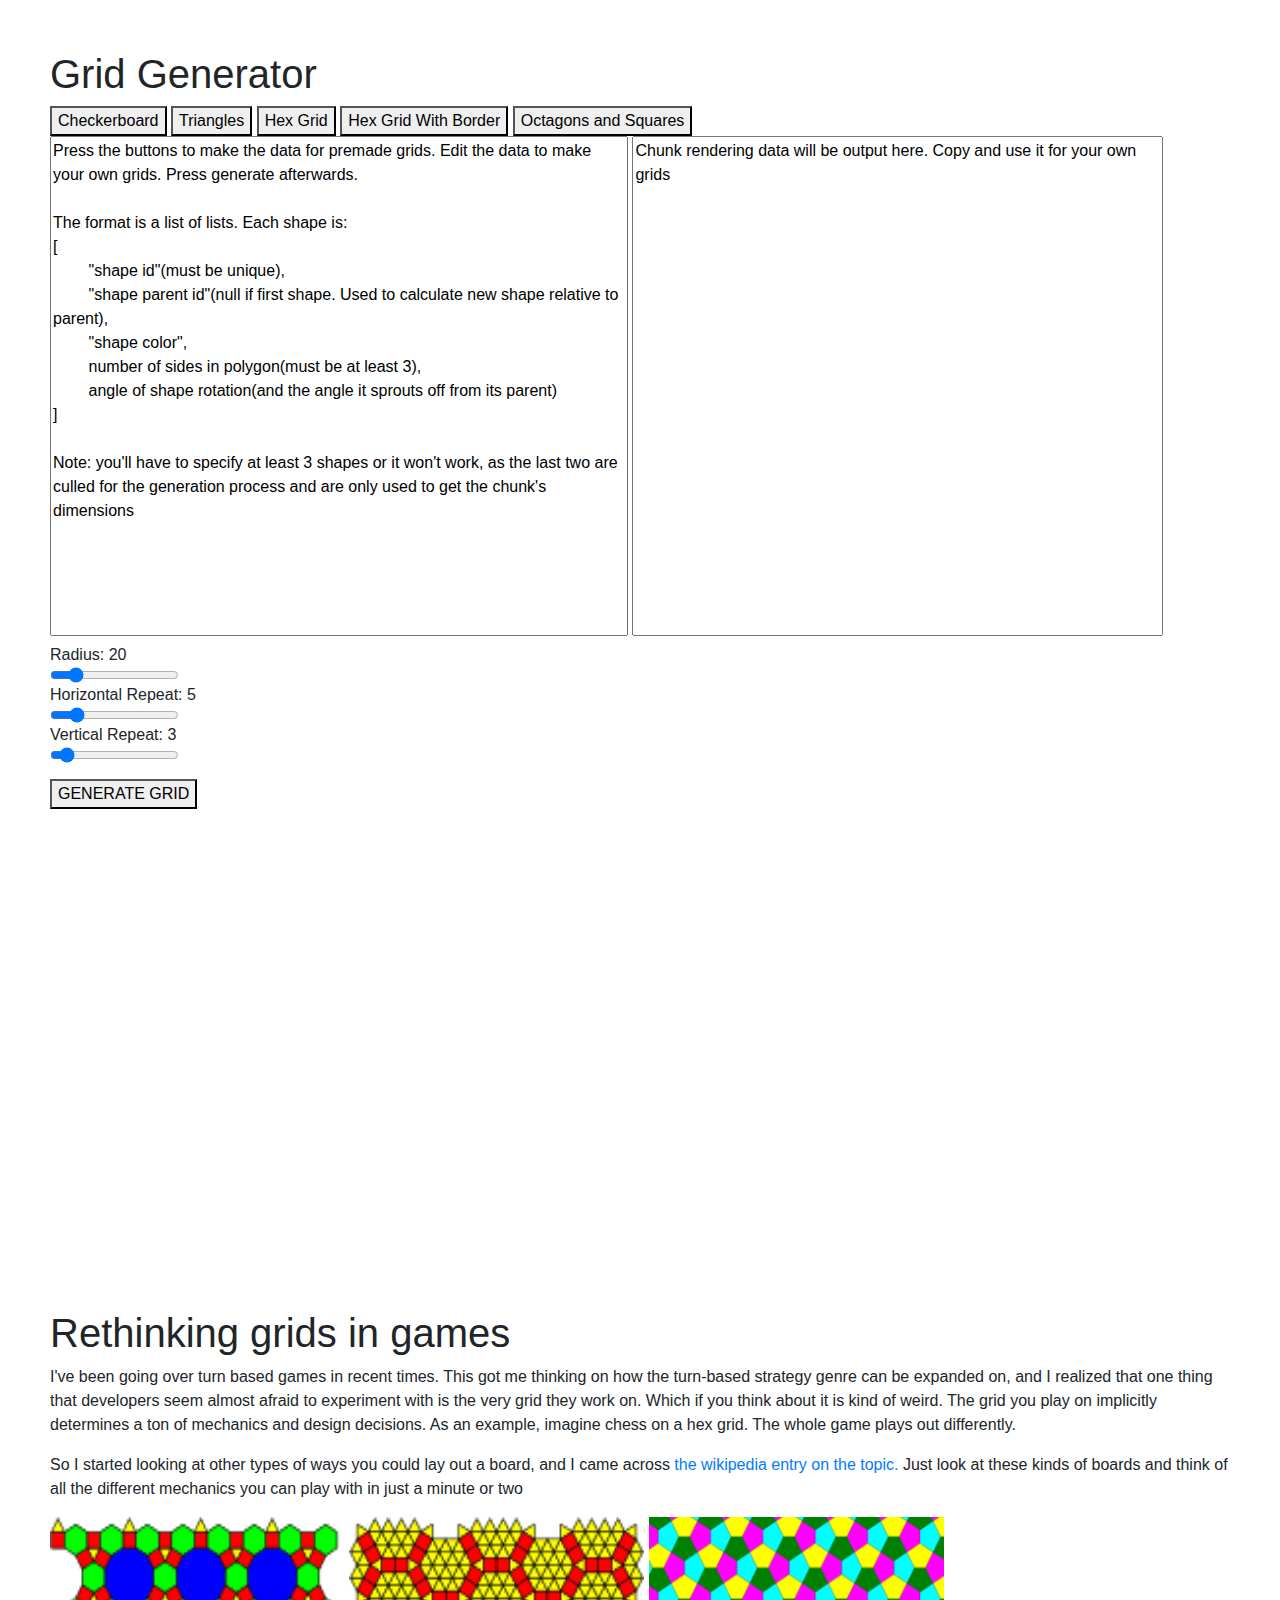
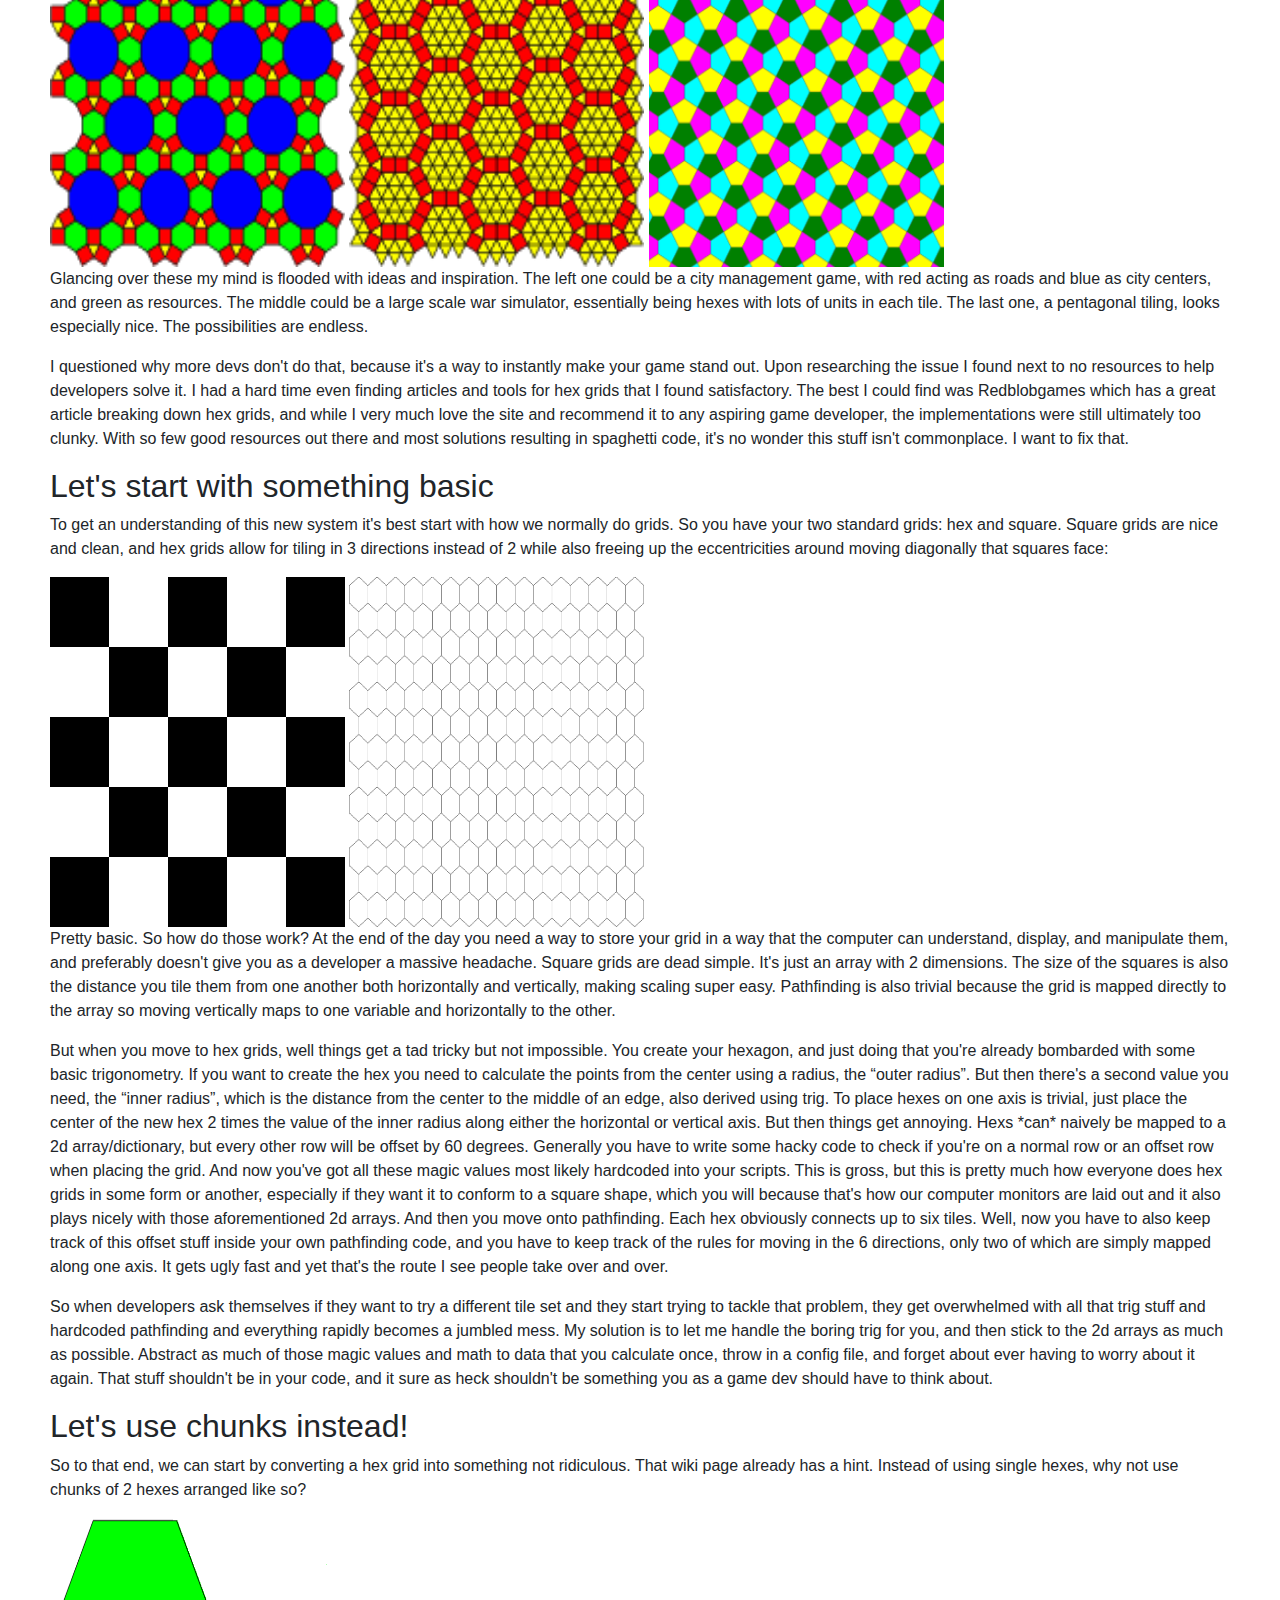
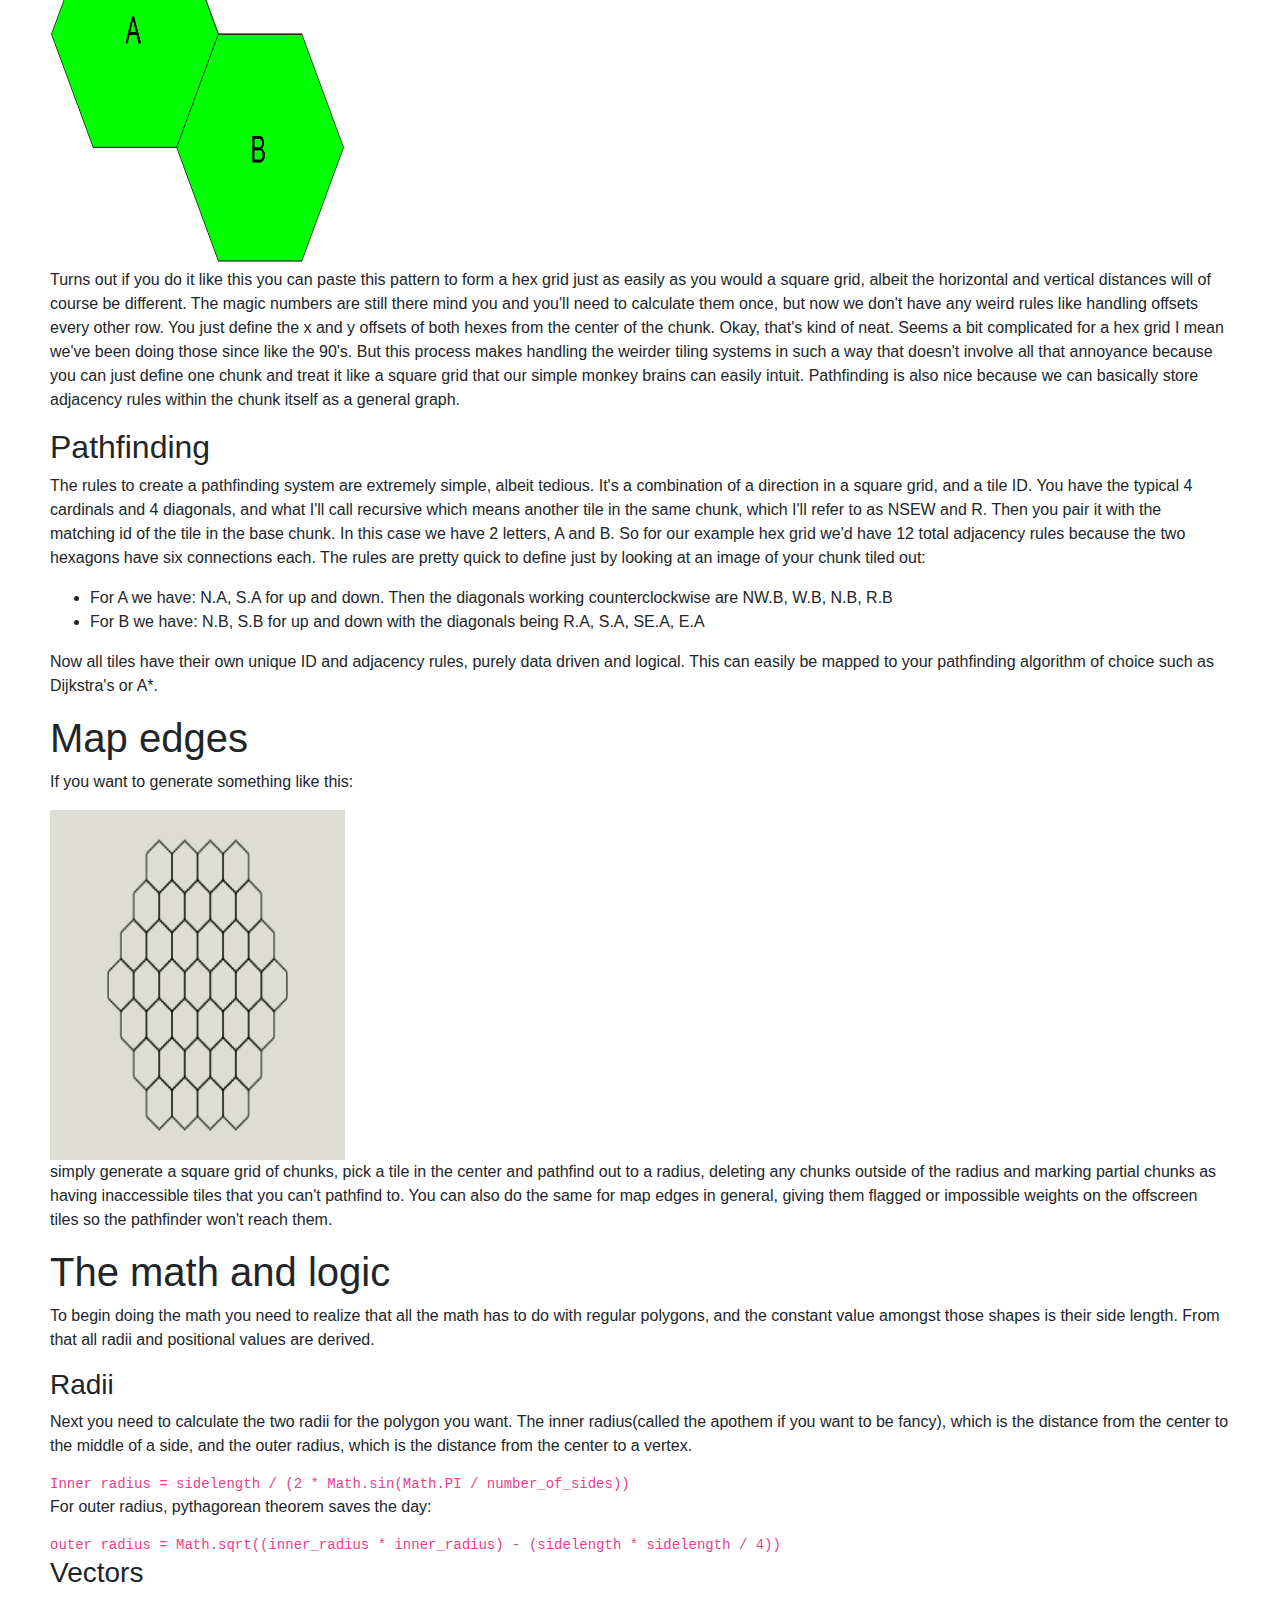
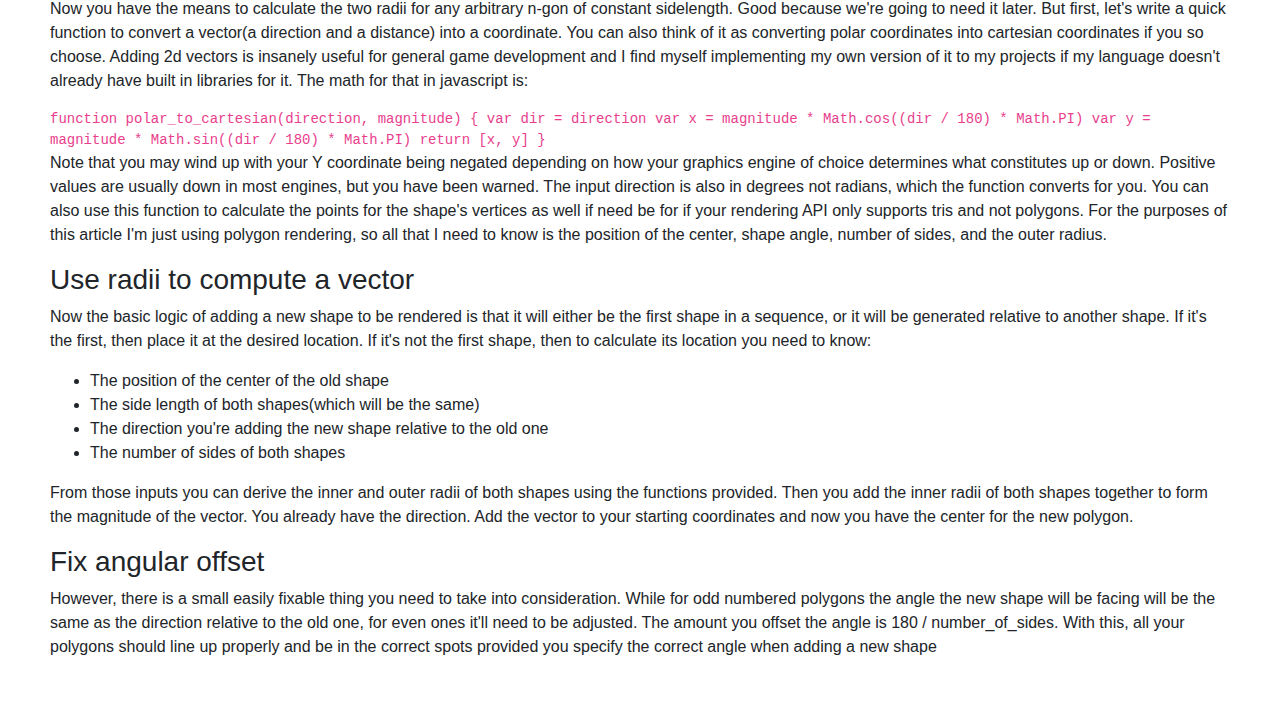
==== commit 5f7c353d: "Added sliders and minor styling" ====
--- a/Tilings.html
+++ b/Tilings.html
@@ -1,6 +1,7 @@
 <html>
 <head>
 	<script src="https://code.createjs.com/easeljs-0.8.2.min.js"></script>
+	<link rel="stylesheet" href="https://stackpath.bootstrapcdn.com/bootstrap/4.3.1/css/bootstrap.min.css" integrity="sha384-ggOyR0iXCbMQv3Xipma34MD+dH/1fQ784/j6cY/iJTQUOhcWr7x9JvoRxT2MZw1T" crossorigin="anonymous">
 	<script src="Tilings.js"></script>
 	<link rel="stylesheet" type="text/css" href="Tilings.css">
 	<title>Polygon Tile Generator</title>
@@ -18,7 +19,6 @@
 		<button id="hexgridbordered">Hex Grid With Border</button>
 		<button id="octandsquares">Octagons and Squares</button>
 	</div>
-
 
 	<textarea id="shape_input" class="txtarea" rows="10" cols="60">
 Press the buttons to make the data for premade grids. Edit the data to make your own grids. Press generate afterwards.
@@ -38,6 +38,17 @@
 	<textarea id="chunk_data" class="txtarea" rows="10" cols="30">
 Chunk rendering data will be output here. Copy and use it for your own grids
 	</textarea>
+
+	<form class="range-field">
+		<div id="size_value">Radius: 20</div>
+		<input id="size_slider" type="range" min="5" max="100" value="20" onchange="document.getElementById('size_value').innerText='Radius: ' + this.value"/>
+
+		<div id="horizontal_repeat_value">Horizontal Repeat: 5</div>
+		<input id="horizontal_repeat_slider" type="range" min="1" max="25" value="5" onchange="document.getElementById('horizontal_repeat_value').innerText='Horizontal Repeat: ' + this.value"/>
+
+		<div id="vertical_repeat_value">Vertical Repeat: 3</div>
+		<input id="vertical_repeat_slider" type="range" min="1" max="25" value="3" onchange="document.getElementById('vertical_repeat_value').innerText='Vertical Repeat: ' + this.value"/>
+	</form>
 
 	<div>
 		<button id="generate">GENERATE GRID</button>
--- a/Tilings.css
+++ b/Tilings.css
@@ -1,3 +1,8 @@
+body
+{
+    margin: 50px;
+}
+
 .txtarea
 {
     resize: none;
